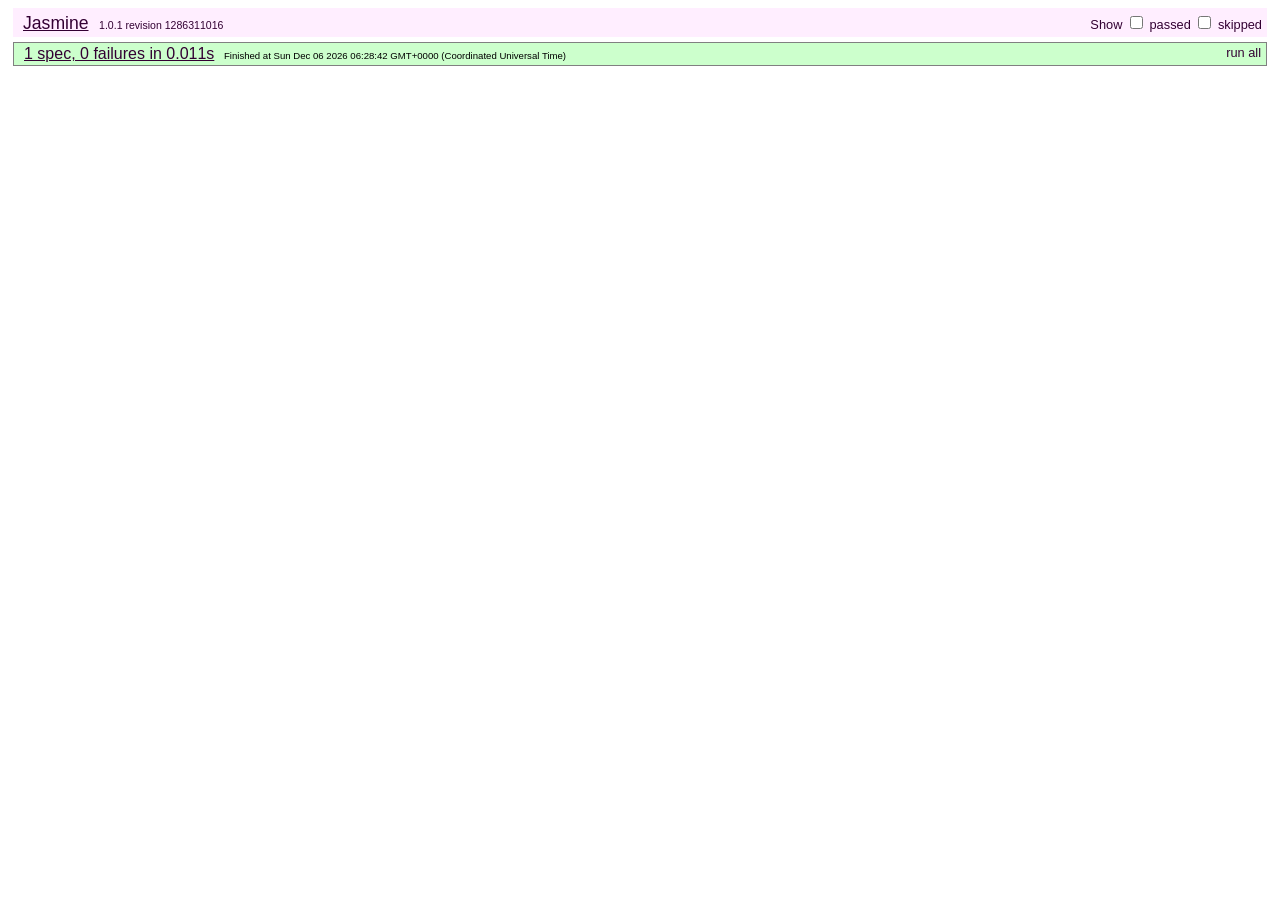
==== SpecRunner.html @ 61fb0a0b "Connected jassmine test framework" ====
<!DOCTYPE HTML PUBLIC "-//W3C//DTD HTML 4.01 Transitional//EN"
  "http://www.w3.org/TR/html4/loose.dtd">
<html>
<head>
  <title>Jasmine Test Runner</title>
  <link rel="stylesheet" type="text/css" href="lib/jasmine-1.0.1/jasmine.css">
  <script type="text/javascript" src="lib/jasmine-1.0.1/jasmine.js"></script>
  <script type="text/javascript" src="lib/jasmine-1.0.1/jasmine-html.js"></script>

  <!-- include source files here... -->
  <script type="text/javascript" src="lib/process.js"></script>

  <!-- include spec files here... -->
  <script type="text/javascript" src="spec/process.js"></script>

</head>
<body>

<script type="text/javascript">
  jasmine.getEnv().addReporter(new jasmine.TrivialReporter());
  jasmine.getEnv().execute();
</script>

</body>
</html>
---- lib/jasmine-1.0.1/jasmine.css ----
body {
  font-family: "Helvetica Neue Light", "Lucida Grande", "Calibri", "Arial", sans-serif;
}


.jasmine_reporter a:visited, .jasmine_reporter a {
  color: #303; 
}

.jasmine_reporter a:hover, .jasmine_reporter a:active {
  color: blue; 
}

.run_spec {
  float:right;
  padding-right: 5px;
  font-size: .8em;
  text-decoration: none;
}

.jasmine_reporter {
  margin: 0 5px;
}

.banner {
  color: #303;
  background-color: #fef;
  padding: 5px;
}

.logo {
  float: left;
  font-size: 1.1em;
  padding-left: 5px;
}

.logo .version {
  font-size: .6em;
  padding-left: 1em;
}

.runner.running {
  background-color: yellow;
}


.options {
  text-align: right;
  font-size: .8em;
}




.suite {
  border: 1px outset gray;
  margin: 5px 0;
  padding-left: 1em;
}

.suite .suite {
  margin: 5px; 
}

.suite.passed {
  background-color: #dfd;
}

.suite.failed {
  background-color: #fdd;
}

.spec {
  margin: 5px;
  padding-left: 1em;
  clear: both;
}

.spec.failed, .spec.passed, .spec.skipped {
  padding-bottom: 5px;
  border: 1px solid gray;
}

.spec.failed {
  background-color: #fbb;
  border-color: red;
}

.spec.passed {
  background-color: #bfb;
  border-color: green;
}

.spec.skipped {
  background-color: #bbb;
}

.messages {
  border-left: 1px dashed gray;
  padding-left: 1em;
  padding-right: 1em;
}

.passed {
  background-color: #cfc;
  display: none;
}

.failed {
  background-color: #fbb;
}

.skipped {
  color: #777;
  background-color: #eee;
  display: none;
}


/*.resultMessage {*/
  /*white-space: pre;*/
/*}*/

.resultMessage span.result {
  display: block;
  line-height: 2em;
  color: black;
}

.resultMessage .mismatch {
  color: black;
}

.stackTrace {
  white-space: pre;
  font-size: .8em;
  margin-left: 10px;
  max-height: 5em;
  overflow: auto;
  border: 1px inset red;
  padding: 1em;
  background: #eef;
}

.finished-at {
  padding-left: 1em;
  font-size: .6em;
}

.show-passed .passed,
.show-skipped .skipped {
  display: block;
}


#jasmine_content {
  position:fixed;
  right: 100%;
}

.runner {
  border: 1px solid gray;
  display: block;
  margin: 5px 0;
  padding: 2px 0 2px 10px;
}
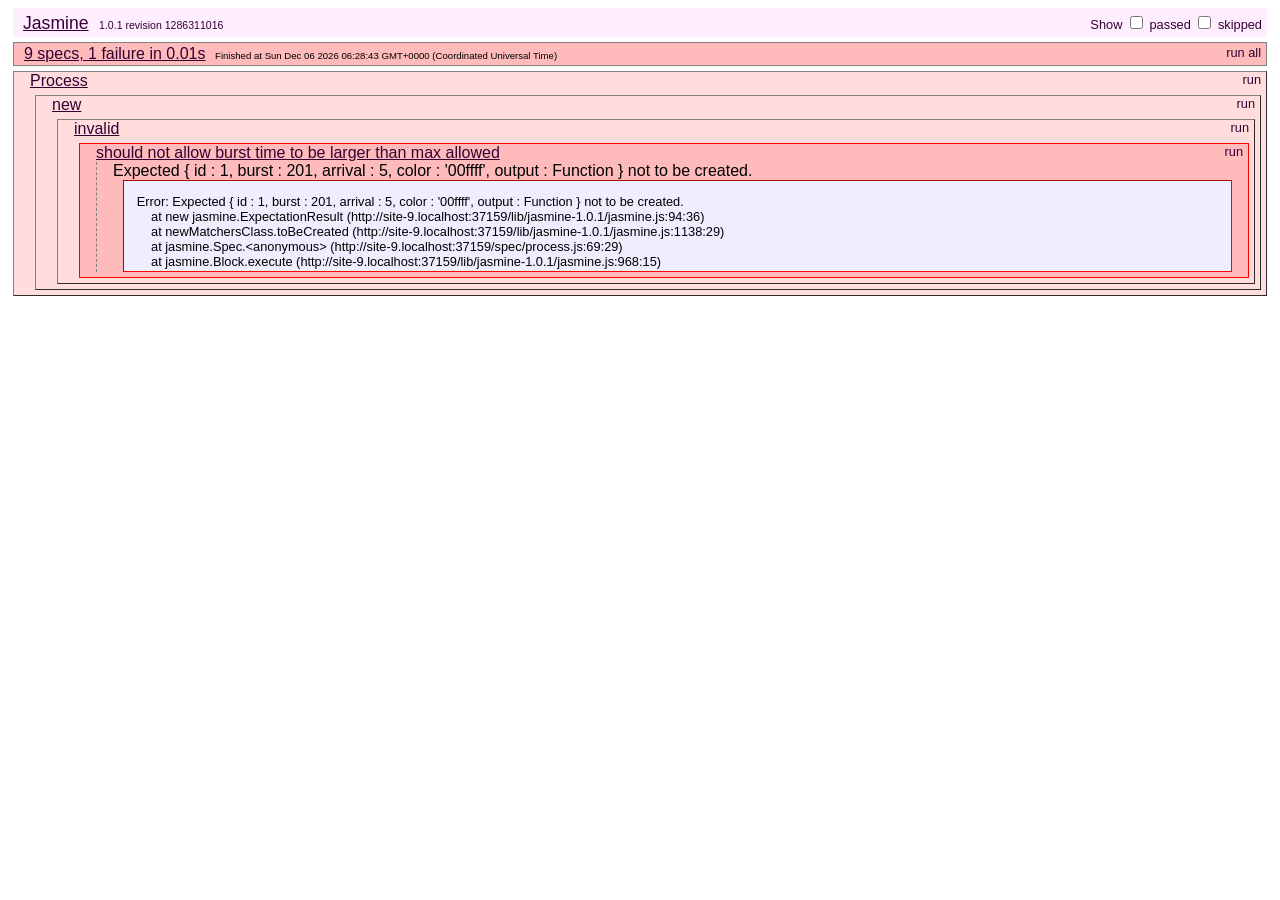
==== commit 2e2f3503: "More Process tests" ====
--- a/SpecRunner.html
+++ b/SpecRunner.html
@@ -6,6 +6,7 @@
   <link rel="stylesheet" type="text/css" href="lib/jasmine-1.0.1/jasmine.css">
   <script type="text/javascript" src="lib/jasmine-1.0.1/jasmine.js"></script>
   <script type="text/javascript" src="lib/jasmine-1.0.1/jasmine-html.js"></script>
+  <script type="text/javascript" src="spec/SpecHelper.js"></script>
 
   <!-- include source files here... -->
   <script type="text/javascript" src="lib/process.js"></script>
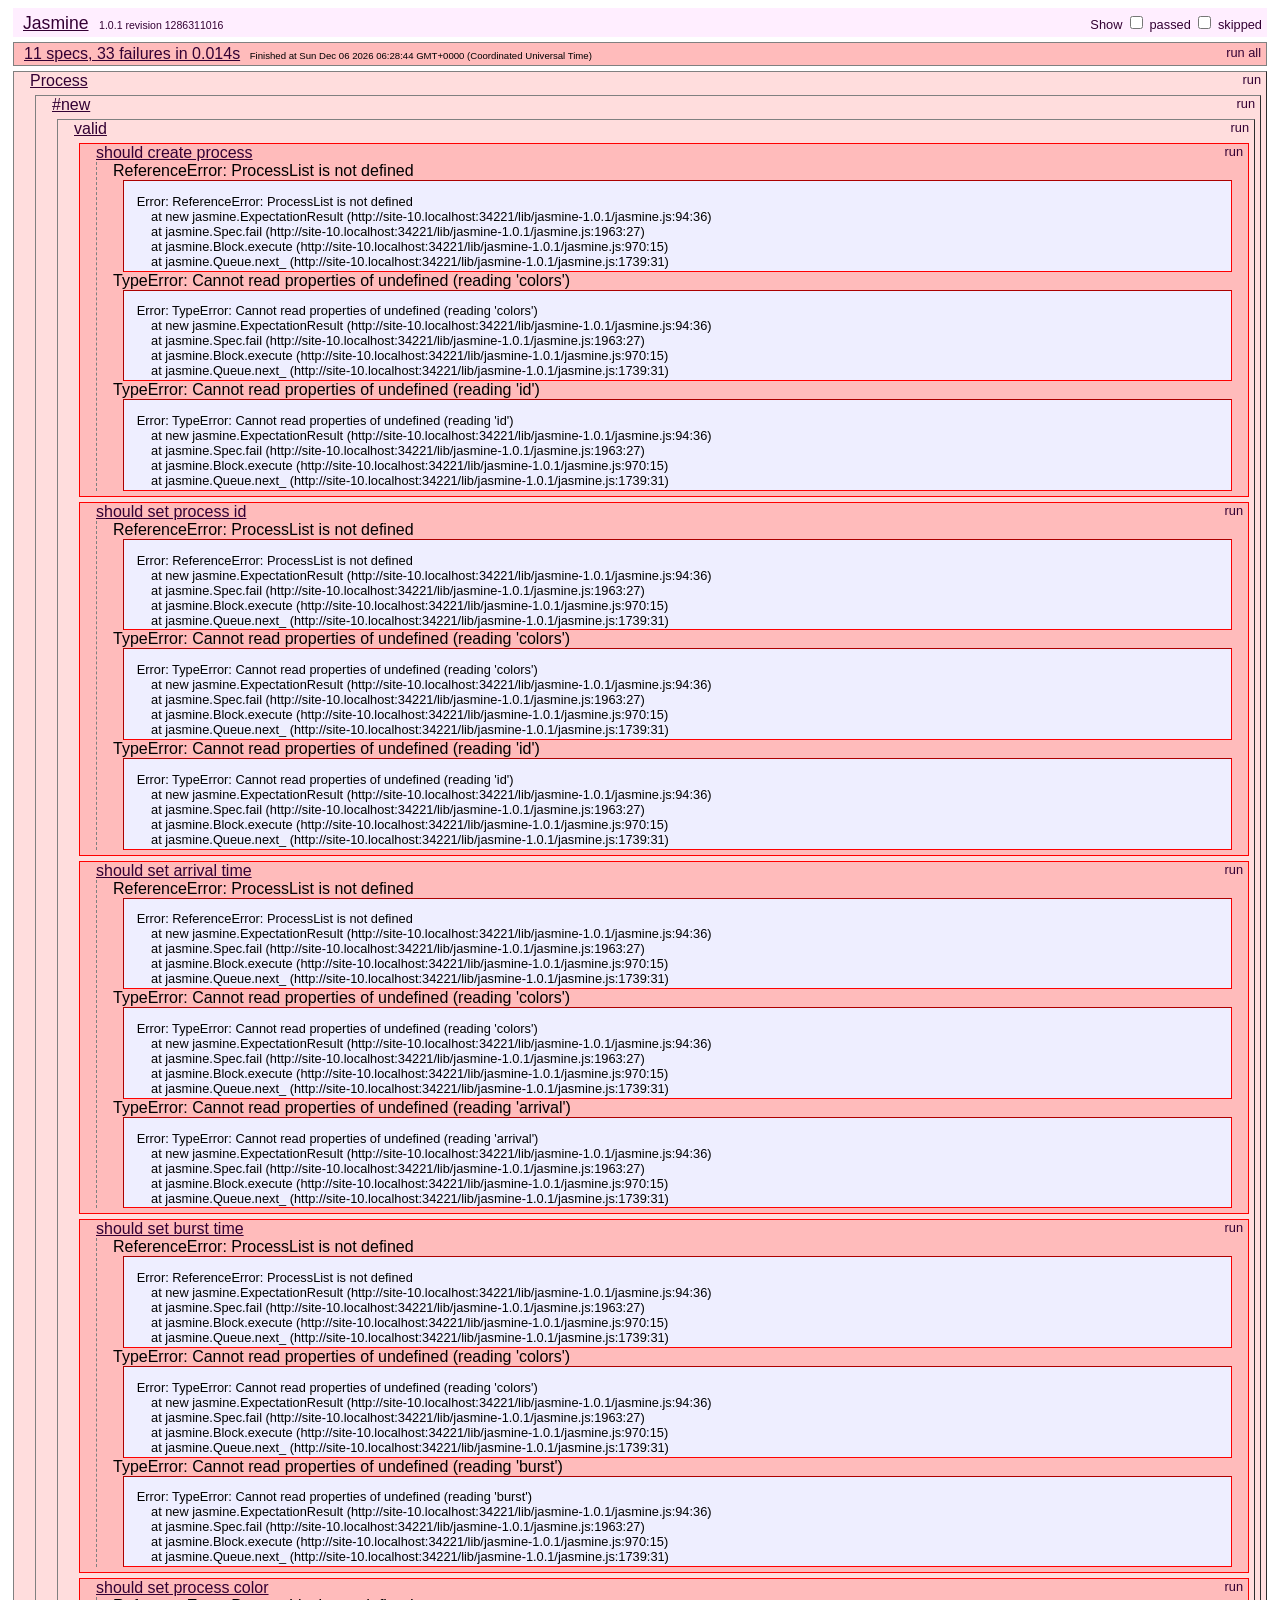
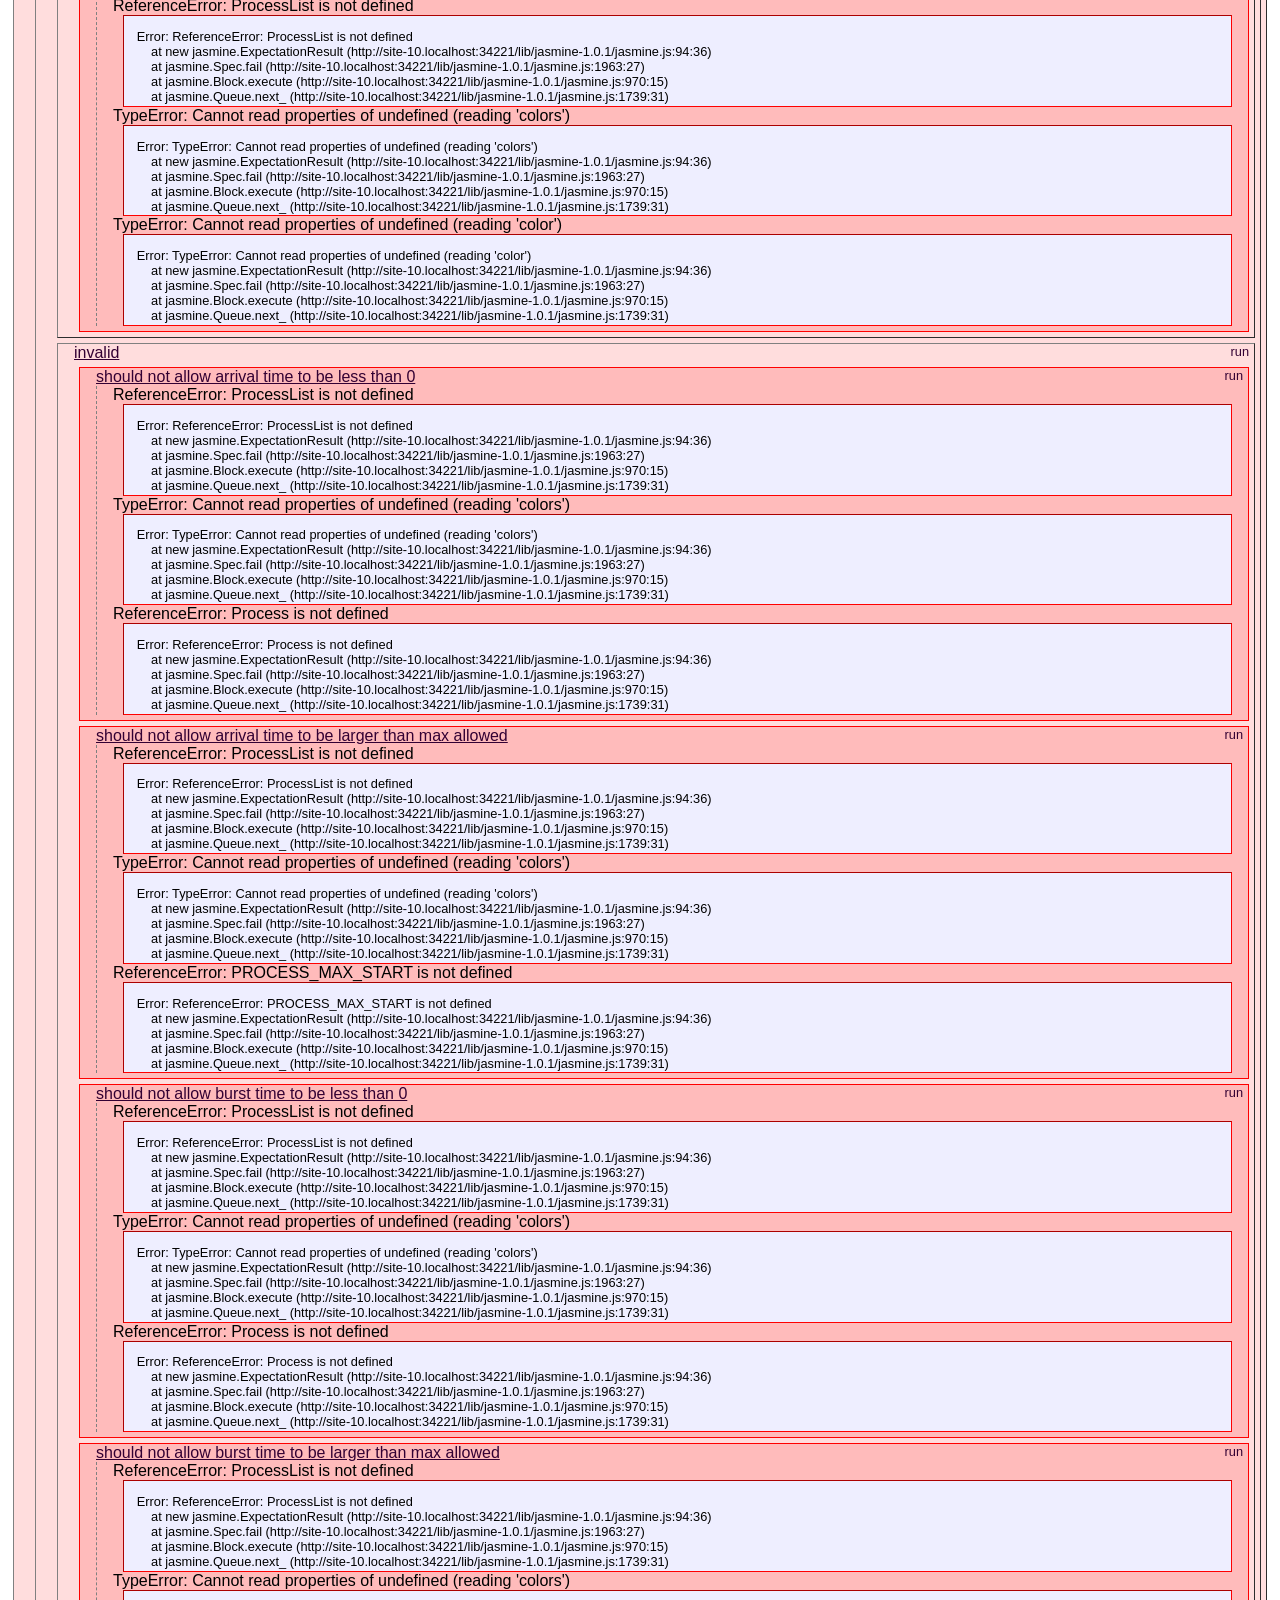
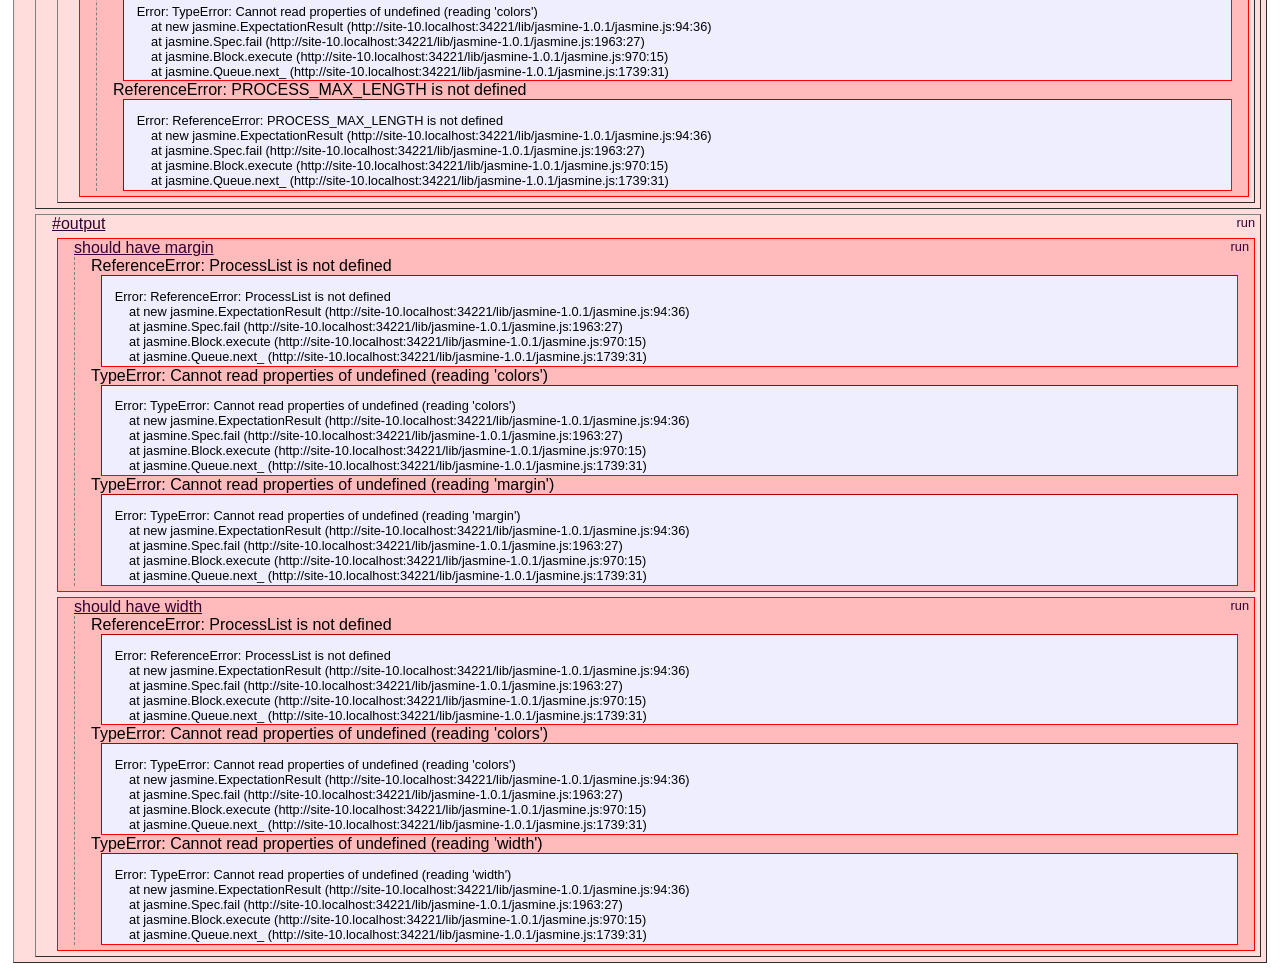
==== commit 4621948c: "SpecRunner changes" ====
--- a/SpecRunner.html
+++ b/SpecRunner.html
@@ -6,13 +6,15 @@
   <link rel="stylesheet" type="text/css" href="lib/jasmine-1.0.1/jasmine.css">
   <script type="text/javascript" src="lib/jasmine-1.0.1/jasmine.js"></script>
   <script type="text/javascript" src="lib/jasmine-1.0.1/jasmine-html.js"></script>
+
   <script type="text/javascript" src="spec/SpecHelper.js"></script>
 
   <!-- include source files here... -->
-  <script type="text/javascript" src="lib/process.js"></script>
+  <script type="text/javascript" src="lib/Process.js"></script>
+  <script type="text/javascript" src="lib/ProcessList.js"></script>
 
   <!-- include spec files here... -->
-  <script type="text/javascript" src="spec/process.js"></script>
+  <script type="text/javascript" src="spec/Process.js"></script>
 
 </head>
 <body>
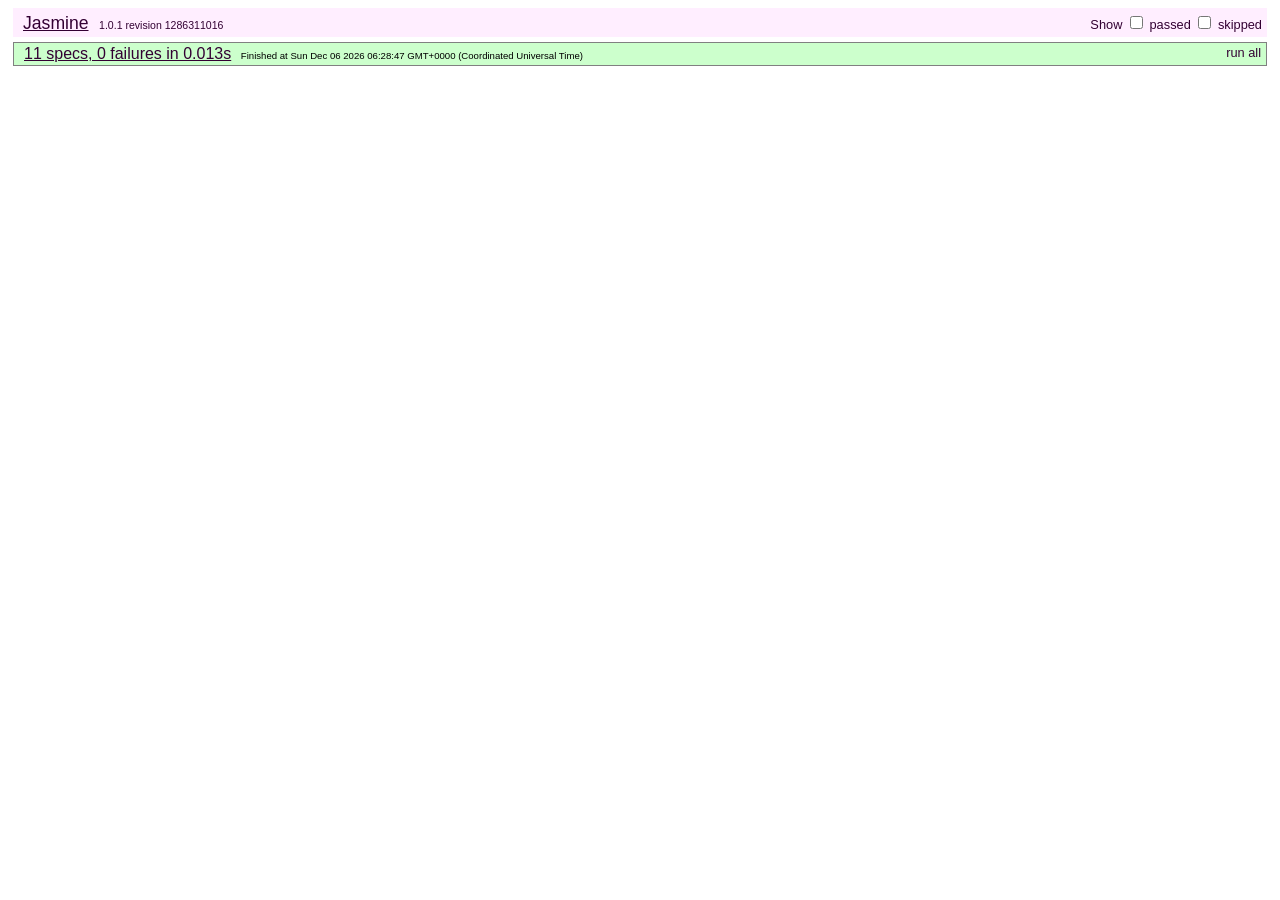
==== commit 7badd037: "Moved jQuery, Jassmine and tablesorter to vendor folder" ====
--- a/SpecRunner.html
+++ b/SpecRunner.html
@@ -3,9 +3,9 @@
 <html>
 <head>
   <title>Jasmine Test Runner</title>
-  <link rel="stylesheet" type="text/css" href="lib/jasmine-1.0.1/jasmine.css">
-  <script type="text/javascript" src="lib/jasmine-1.0.1/jasmine.js"></script>
-  <script type="text/javascript" src="lib/jasmine-1.0.1/jasmine-html.js"></script>
+  <link rel="stylesheet" type="text/css" href="lib/vendor/jasmine-1.0.1/jasmine.css">
+  <script type="text/javascript" src="lib/vendor/jasmine-1.0.1/jasmine.js"></script>
+  <script type="text/javascript" src="lib/vendor/jasmine-1.0.1/jasmine-html.js"></script>
 
   <script type="text/javascript" src="spec/SpecHelper.js"></script>
 
--- a/lib/vendor/jasmine-1.0.1/jasmine.css
+++ b/lib/vendor/jasmine-1.0.1/jasmine.css
@@ -0,0 +1,166 @@
+body {
+  font-family: "Helvetica Neue Light", "Lucida Grande", "Calibri", "Arial", sans-serif;
+}
+
+
+.jasmine_reporter a:visited, .jasmine_reporter a {
+  color: #303; 
+}
+
+.jasmine_reporter a:hover, .jasmine_reporter a:active {
+  color: blue; 
+}
+
+.run_spec {
+  float:right;
+  padding-right: 5px;
+  font-size: .8em;
+  text-decoration: none;
+}
+
+.jasmine_reporter {
+  margin: 0 5px;
+}
+
+.banner {
+  color: #303;
+  background-color: #fef;
+  padding: 5px;
+}
+
+.logo {
+  float: left;
+  font-size: 1.1em;
+  padding-left: 5px;
+}
+
+.logo .version {
+  font-size: .6em;
+  padding-left: 1em;
+}
+
+.runner.running {
+  background-color: yellow;
+}
+
+
+.options {
+  text-align: right;
+  font-size: .8em;
+}
+
+
+
+
+.suite {
+  border: 1px outset gray;
+  margin: 5px 0;
+  padding-left: 1em;
+}
+
+.suite .suite {
+  margin: 5px; 
+}
+
+.suite.passed {
+  background-color: #dfd;
+}
+
+.suite.failed {
+  background-color: #fdd;
+}
+
+.spec {
+  margin: 5px;
+  padding-left: 1em;
+  clear: both;
+}
+
+.spec.failed, .spec.passed, .spec.skipped {
+  padding-bottom: 5px;
+  border: 1px solid gray;
+}
+
+.spec.failed {
+  background-color: #fbb;
+  border-color: red;
+}
+
+.spec.passed {
+  background-color: #bfb;
+  border-color: green;
+}
+
+.spec.skipped {
+  background-color: #bbb;
+}
+
+.messages {
+  border-left: 1px dashed gray;
+  padding-left: 1em;
+  padding-right: 1em;
+}
+
+.passed {
+  background-color: #cfc;
+  display: none;
+}
+
+.failed {
+  background-color: #fbb;
+}
+
+.skipped {
+  color: #777;
+  background-color: #eee;
+  display: none;
+}
+
+
+/*.resultMessage {*/
+  /*white-space: pre;*/
+/*}*/
+
+.resultMessage span.result {
+  display: block;
+  line-height: 2em;
+  color: black;
+}
+
+.resultMessage .mismatch {
+  color: black;
+}
+
+.stackTrace {
+  white-space: pre;
+  font-size: .8em;
+  margin-left: 10px;
+  max-height: 5em;
+  overflow: auto;
+  border: 1px inset red;
+  padding: 1em;
+  background: #eef;
+}
+
+.finished-at {
+  padding-left: 1em;
+  font-size: .6em;
+}
+
+.show-passed .passed,
+.show-skipped .skipped {
+  display: block;
+}
+
+
+#jasmine_content {
+  position:fixed;
+  right: 100%;
+}
+
+.runner {
+  border: 1px solid gray;
+  display: block;
+  margin: 5px 0;
+  padding: 2px 0 2px 10px;
+}
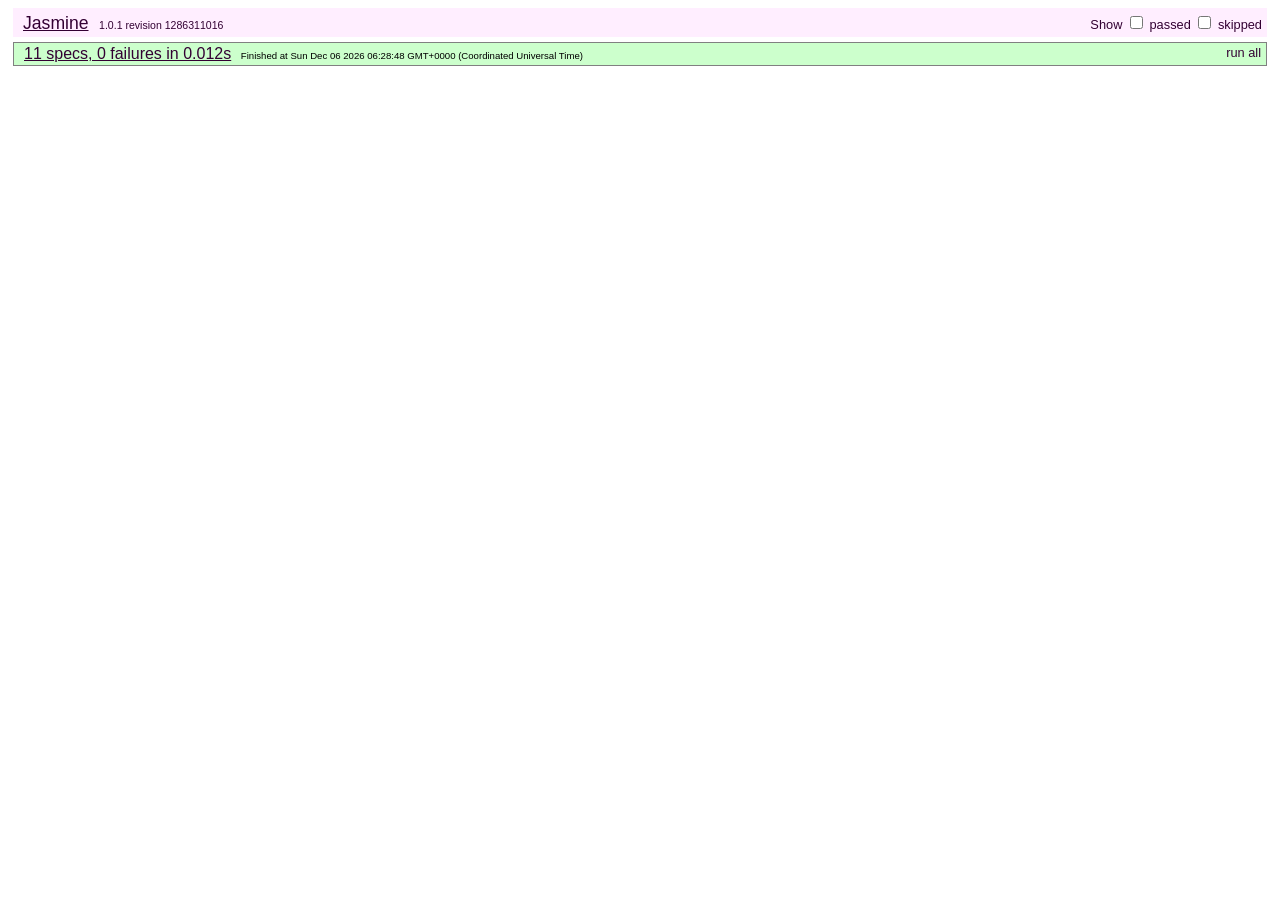
==== commit 64006ba4: "Rename spec files" ====
--- a/SpecRunner.html
+++ b/SpecRunner.html
@@ -14,7 +14,7 @@
   <script type="text/javascript" src="lib/ProcessList.js"></script>
 
   <!-- include spec files here... -->
-  <script type="text/javascript" src="spec/Process.js"></script>
+  <script type="text/javascript" src="spec/Process_spec.js"></script>
 
 </head>
 <body>
